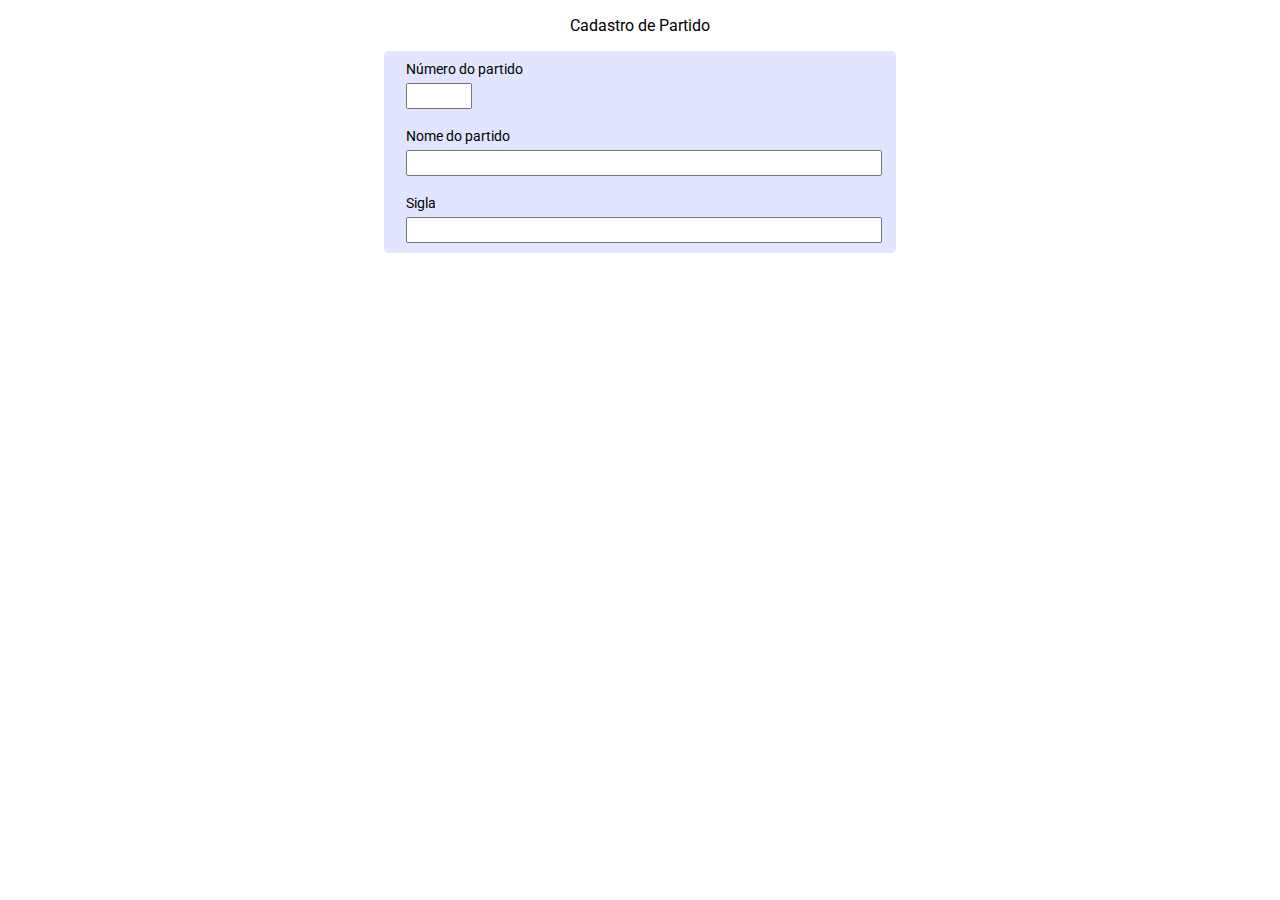
==== urna/cadpartido.html @ e11d9de5 "Cadastro Partido" ====
<!DOCTYPE html>
<html lang="pt-br">
<head>
    <meta charset="UTF-8">
    <meta name="viewport" content="width=device-width, initial-scale=1.0">
    <meta http-equiv="X-UA-Compatible" content="ie=edge">
    <title>Trabalho 73A</title>

    <link rel="stylesheet" href="css/main.css">
    <link rel="stylesheet" href="css/cadastro.css">
</head>
<body>
    <div class="cadcontent">
        <div class="tab">
            <h3>Cadastro de Partido</h3>
        </div>
        <div class="form">
            <form action="salvarpartido.jsp">
                <label for="">Número do partido</label>
                <input type="number" name="numero" max="99" min="10" step="1">
        
                <br><br>
                
                <label for="">Nome do partido</label>
                <input type="text" name="nome">
        
                <br><br>
        
                <label for="">Sigla</label>
                <input type="text" name="sigla" id="">
            </form>
        </div>
    </div>
</body>
</html>
---- urna/css/main.css ----
@import url('https://fonts.googleapis.com/css?family=Roboto&display=swap');

* {
    font-family: 'Roboto', sans-serif;

    transition-property: background-color;
    transition-duration: 0.2s;
}

body, html {
    margin: 0;
    padding: 0;
}
---- urna/css/cadastro.css ----
body {
    width: 100%;
    display: flex;
}

.cadcontent {
    width: 40%;
    margin: auto;
    display: grid;

    grid-template-rows: auto;
    grid-template-columns: none;
}

.tab {
    text-align: center;
}

.tab h3 {
    font-size: 1em;
    font-weight: normal;
}

.form {
    padding: 10px;
    box-sizing: border-box;
    background: rgba(0, 38, 255, 0.116);
    border-radius: 5px;
    display: flex;
}

form {
    width: 95%;
    margin: auto;
}

label {
    display: block;
    margin: 0;
    font-size: 0.9em;
    padding-bottom: 5px;
}

input[type="text"] {
    font-size: 1.1em;
    width: 100%;
}

input[type="number"] {
    font-size: 1.1em;
    /* width: auto; */
}
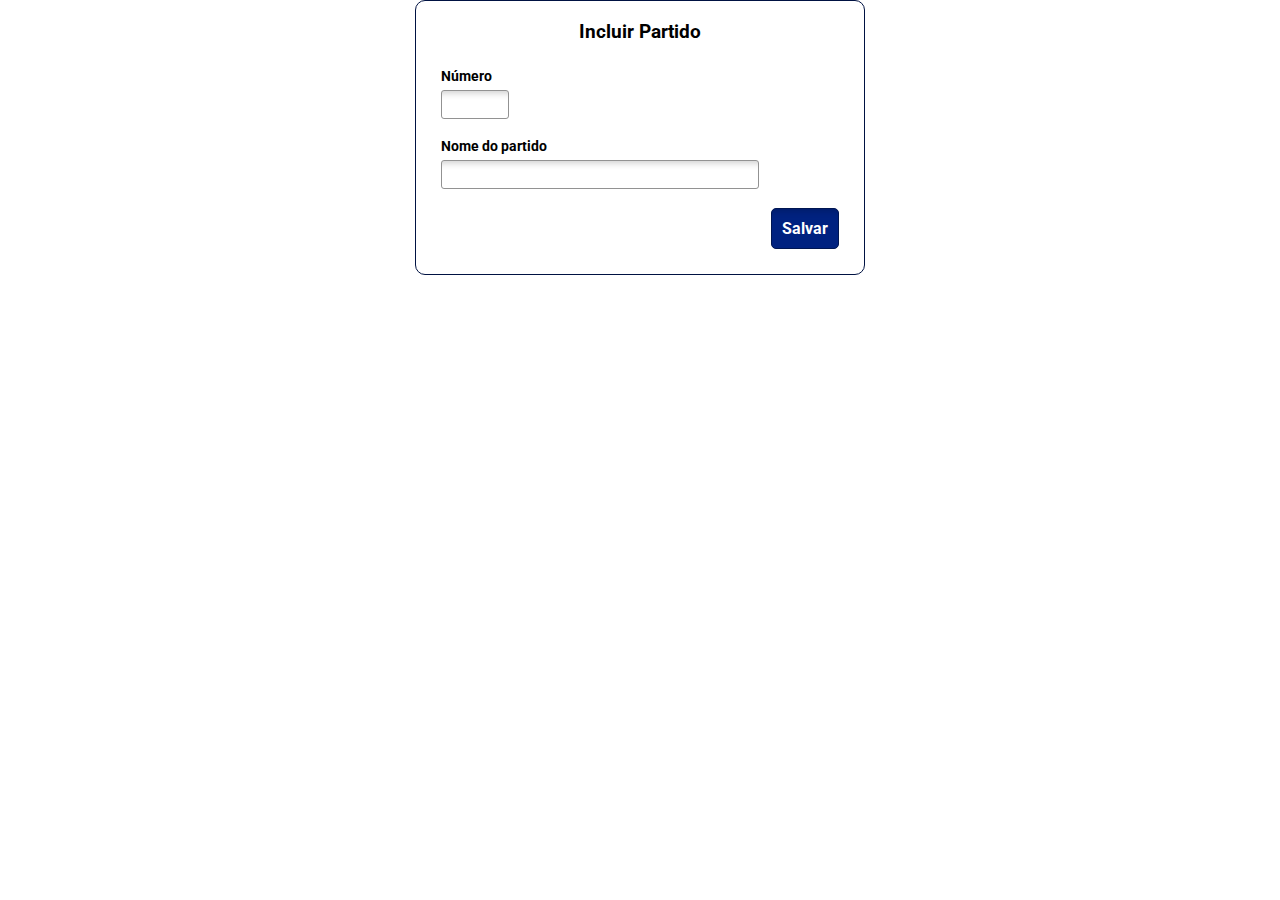
==== commit 9c407d45: "Updates" ====
--- a/urna/cadpartido.html
+++ b/urna/cadpartido.html
@@ -2,9 +2,11 @@
 <html lang="pt-br">
 <head>
     <meta charset="UTF-8">
+    
     <meta name="viewport" content="width=device-width, initial-scale=1.0">
     <meta http-equiv="X-UA-Compatible" content="ie=edge">
-    <title>Trabalho 73A</title>
+    <title>Incluir Partido</title>
+ 
 
     <link rel="stylesheet" href="css/main.css">
     <link rel="stylesheet" href="css/cadastro.css">
@@ -12,24 +14,24 @@
 <body>
     <div class="cadcontent">
         <div class="tab">
-            <h3>Cadastro de Partido</h3>
+            <h3>Incluir Partido</h3>
         </div>
         <div class="form">
-            <form action="salvarpartido.jsp">
-                <label for="">Número do partido</label>
-                <input type="number" name="numero" max="99" min="10" step="1">
+            <form method="post" action="salvarpartido.jsp">
+                <label for="numero">Número</label>
+                <input type="number" name="numero" id="numero" max="99" min="10" step="1" autocomplete="off" required>
         
                 <br><br>
                 
-                <label for="">Nome do partido</label>
-                <input type="text" name="nome">
+                <label for="nome">Nome do partido</label>
+                <input type="text" name="nome" id="nome" autocomplete="off" required>
         
                 <br><br>
-        
-                <label for="">Sigla</label>
-                <input type="text" name="sigla" id="">
+
+                <input type="submit" name="subCadPartido" value="Salvar">
             </form>
         </div>
     </div>
 </body>
+    
 </html>--- a/urna/css/main.css
+++ b/urna/css/main.css
@@ -12,3 +12,96 @@
     padding: 0;
 }
 
+*:focus {
+    outline: none;
+}
+
+*::selection {
+    background: rgba(0, 44, 167, 0.8);
+    color: white;
+}
+
+/* input {
+    font-size: 1.2em;
+    background: none;
+	box-sizing: border-box;
+	-webkit-box-shadow: inset 0px 10px 7px -8px rgba(0, 0, 0, 0.2);
+	-moz-box-shadow: inset 0px 10px 7px -8px rgba(0, 0, 0, 0.2);
+	box-shadow: inset 0px 10px 7px -8px rgba(0, 0, 0, 0.2);
+    border: solid 1px rgba(255, 255, 255, 0.8);
+    padding: 2px;
+    color: white;
+    border-radius: 3px;
+}
+
+input[type="submit"] {
+    border: solid 1px rgba(255, 255, 255, 0.8);
+    padding: 10px;
+    font-size: 1em;
+    font-weight: bold;
+}
+
+input[type="submit"]:hover, input[type="submit"]:active, input[type="submit"]:focus {
+    background: white;
+    color: rgba(0, 34, 128, 1);
+    cursor: pointer;
+} */
+
+input {
+    font-size: 1.2em;
+    background: none;
+	box-sizing: border-box;
+	-webkit-box-shadow: inset 0px 10px 7px -8px rgba(0, 0, 0, 0.2);
+	-moz-box-shadow: inset 0px 10px 7px -8px rgba(0, 0, 0, 0.2);
+	box-shadow: inset 0px 10px 7px -8px rgba(0, 0, 0, 0.2);
+    border: solid 1px rgba(119, 119, 119, 0.8);
+    padding: 2px;
+    color: black;
+    border-radius: 3px;
+}
+
+input[type="submit"] {
+    background: rgba(0, 34, 128, 1);
+    border: solid 1px rgb(0, 22, 82);
+    padding: 10px;
+    font-size: 1em;
+    font-weight: bold;
+    color: white;
+    border-radius: 5px;
+}
+
+input[type="submit"]:hover, input[type="submit"]:active, input[type="submit"]:focus {
+    background: rgb(0, 44, 167);
+    cursor: pointer;
+}
+
+.ok, .failed {
+    margin: auto;
+}
+
+.ok h3, .ok h4, .ok h5, .failed h3, .failed h4, .failed h5 {
+    font-weight: normal;
+}
+
+.ok h3 b, .ok h4 b, .ok h5 b, .failed h3 b, .failed h4 b, .failed h5 b {
+    font-weight: bold;
+}
+
+.ok h1, .ok h2 {
+    color: green;
+}
+
+.failed h1, .failed h2 {
+    color: red;
+}
+
+a {
+    color: rgb(0, 0, 134);
+    text-decoration: none;
+}
+
+a:hover, a:focus {
+    color: rgb(0, 0, 151);
+    text-decoration: underline;
+    outline: none;
+}--- a/urna/css/cadastro.css
+++ b/urna/css/cadastro.css
@@ -4,12 +4,18 @@
 }
 
 .cadcontent {
-    width: 40%;
+    /* background: rgba(0, 34, 128, 1);
+    color: white;
+    */
+    background: white;
+    color: black;
+    border: solid 1px rgb(0, 18, 66);
+    width: 35%;
     margin: auto;
     display: grid;
-
     grid-template-rows: auto;
     grid-template-columns: none;
+    border-radius: 10px;
 }
 
 .tab {
@@ -17,21 +23,21 @@
 }
 
 .tab h3 {
-    font-size: 1em;
-    font-weight: normal;
+    /* font-size: 1em; */
+    margin-bottom:0;
+    margin-top: 20px;
 }
 
 .form {
-    padding: 10px;
-    box-sizing: border-box;
-    background: rgba(0, 38, 255, 0.116);
     border-radius: 5px;
     display: flex;
 }
 
 form {
-    width: 95%;
+    width: 100%;
     margin: auto;
+    padding: 25px;
+    box-sizing: border-box;
 }
 
 label {
@@ -39,14 +45,19 @@
     margin: 0;
     font-size: 0.9em;
     padding-bottom: 5px;
+    font-weight: bold;
 }
 
 input[type="text"] {
-    font-size: 1.1em;
-    width: 100%;
+    width: 60%;
 }
 
-input[type="number"] {
-    font-size: 1.1em;
-    /* width: auto; */
+input[name="nome"] {
+    width: 80%;
+}
+
+input[type="submit"]  {
+    display: block;
+    margin: auto;
+    margin-right: 0;
 }